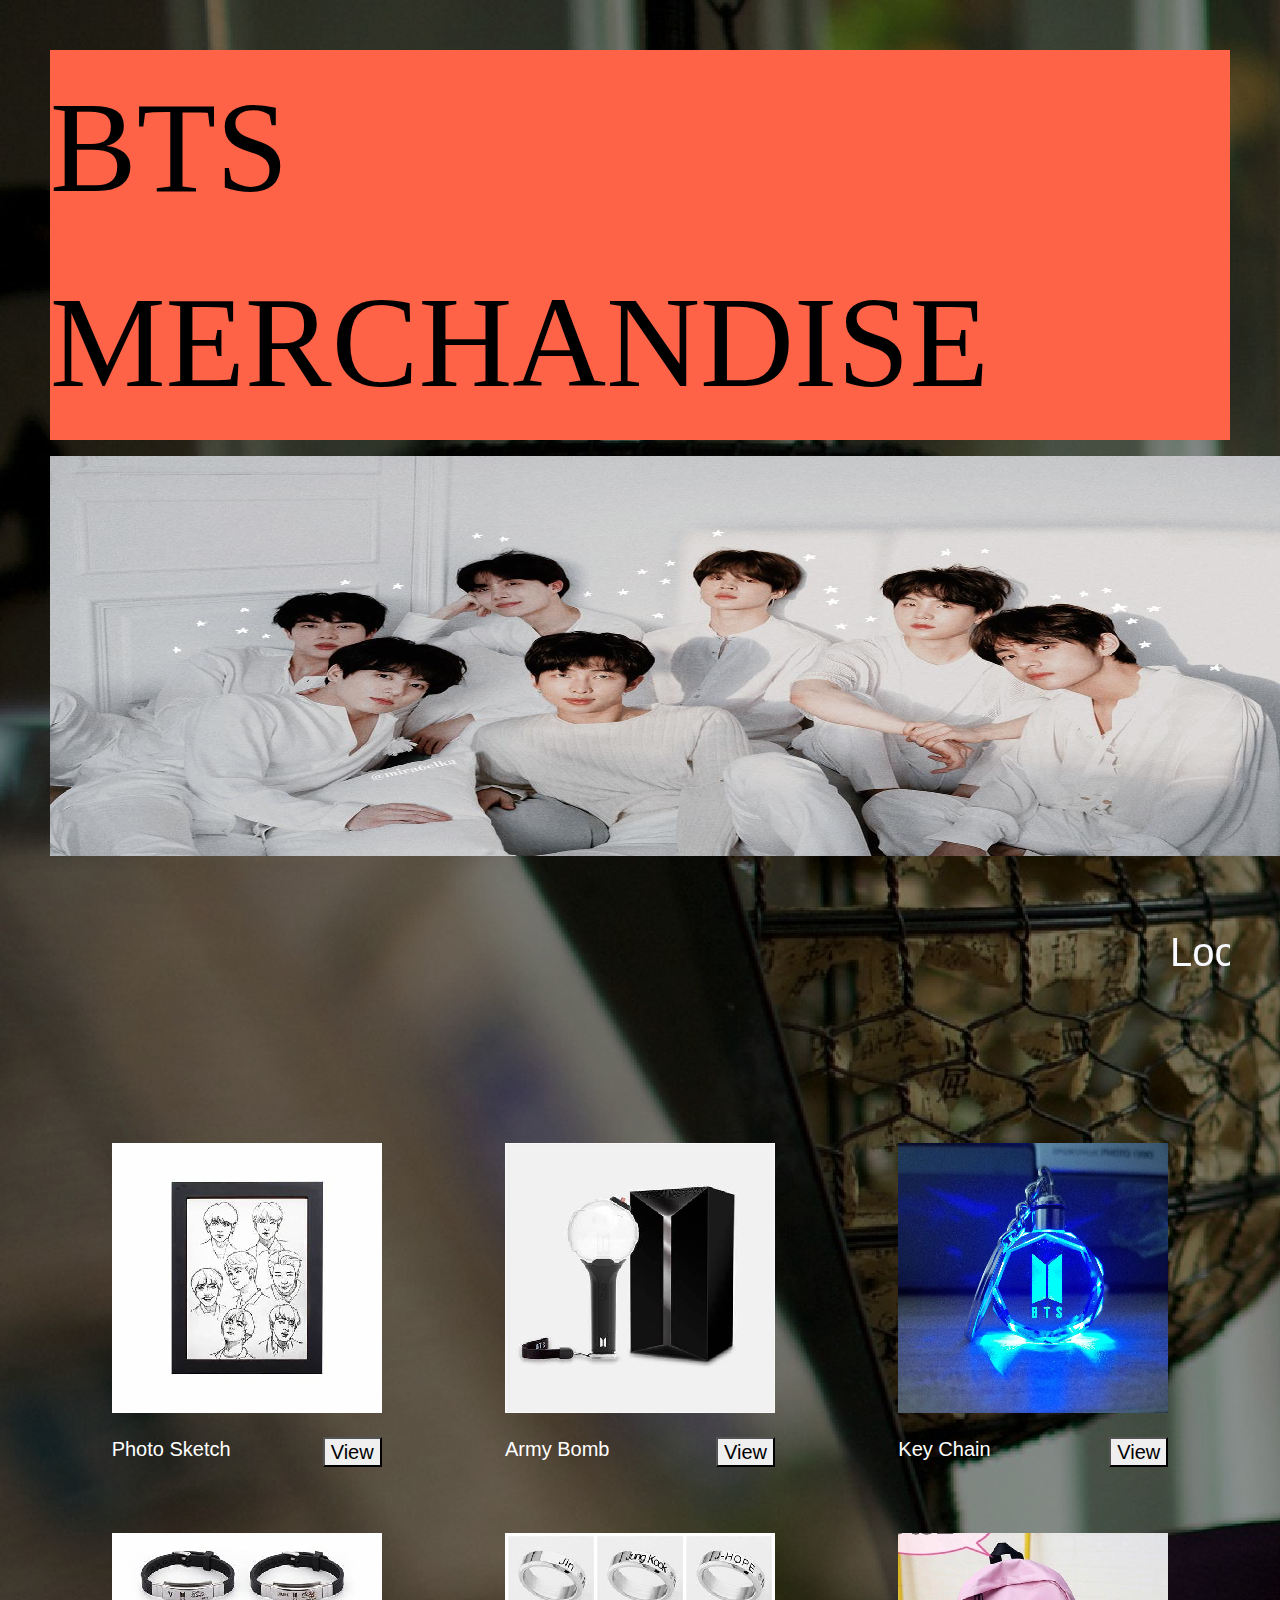
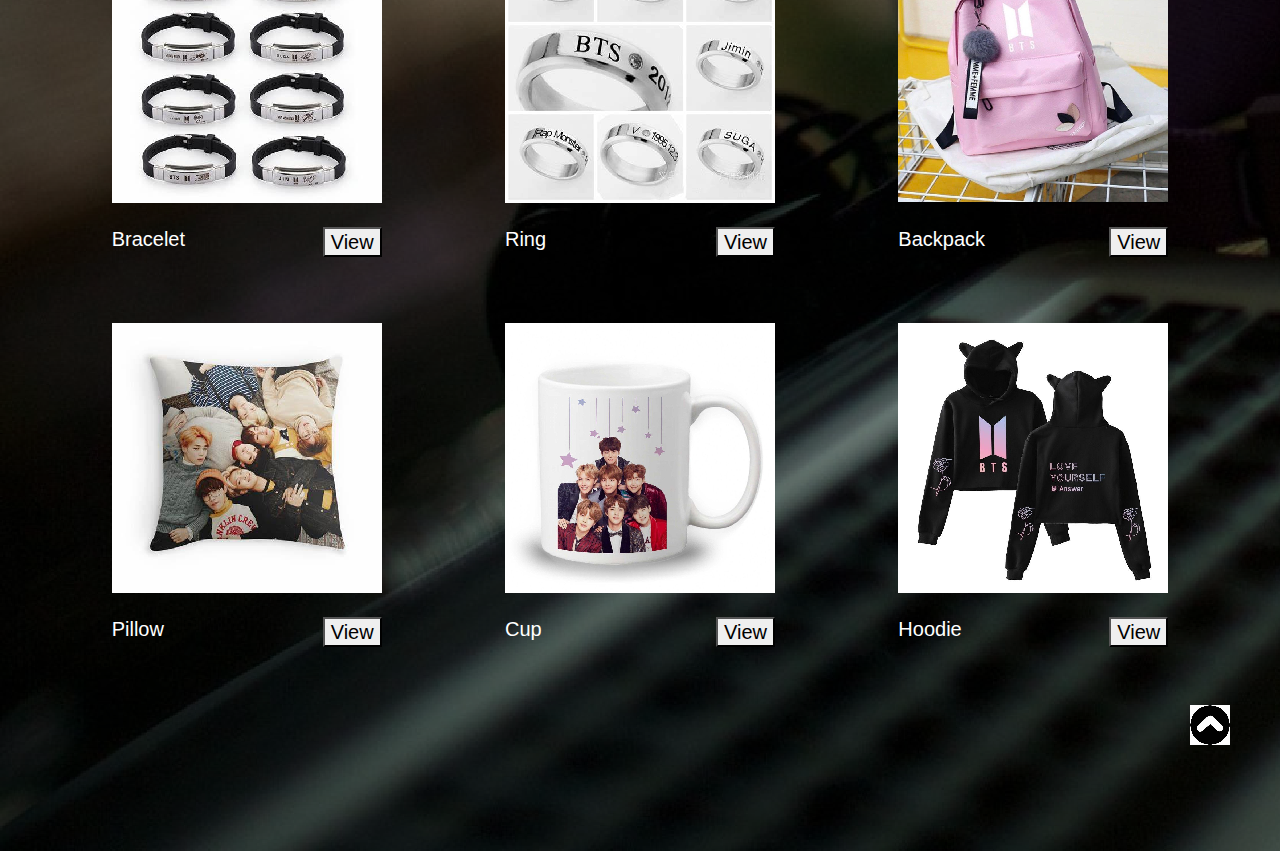
==== index.html @ 8e401bdd "Update index.html" ====
<!DOCTYPE html>
<html>
<head>
	<meta name="viewport"/>
<link rel="stylesheet" href="https://stackpath.bootstrapcdn.com/bootstrap/4.3.1/css/bootstrap.min.css" integrity="sha384-ggOyR0iXCbMQv3Xipma34MD+dH/1fQ784/j6cY/iJTQUOhcWr7x9JvoRxT2MZw1T" crossorigin="anonymous">
</head>
<style>
body{
	background:linear-gradient(rgba(0,0,0,0.4),rgba(0,0,0,0.4)),url("Images/back.jpg");
	background-postion:center;
	background-size: cover;
	image-rendering: pixelated;
	padding: 50px;

}
.title{
	font-family:  italic red serif;
	font-size: 130px;
	background-color: tomato;

}
.img-slider {
    position: relative;
    width: 100vw;
    height: 40px;
}
.img-slider .slider-container {
    position: absolute;
    width: 300%;
    height: 400px;
    top: 0;
    left:0;
    overflow: hidden;
    animation: slider 10s infinite;
}
.img-slider .slider-container .slide {
    position: relative;
    width: 32.33333333%;
    float: left;
    overflow: hidden
}
.img-slider .slider-container .slide img {
  display: block;
  width: 100%;
  height: 400px;
}
@keyframes slider {
    0%, 25%, 100%{left: 0}
    
    30%, 55%{left: -100%}
    
    60%, 85%{left: -200%}
}
	@viewport{
		 0%, 25%, 100%{left: 0}
    
    30%, 55%{left: -100%}
    
    60%, 85%{left: -200%}
}
		
</style>
<title>My Ecommerce Site</title>
<link href="index.css" ref="stylesheet" type="text/css">
</head>
<body>
	<p style="color:black" class="title">BTS MERCHANDISE</p>
	<Section class="img-slider"><div class="slider-container">
    
    <div class="slide">
      <img src="Images/img1.jpg" height="300px">
    </div>
    
    <div class="slide">
      <img src="Images/img2.jpg" height="300px">
    </div>

    <div class="slide">
      <img src="Images/img3.jpg" height="300px">
    </div>
    
  </div>
</Section>
<br><br><br><br><br><br><br><br><br>
<br><br><br><br><br><br><br><br><br>
<marquee direction="left" scroll-behaviour="smooth"> <h1 style="color:ghostwhite;">Look at a glance of BTS products!!</h1></marquee>
<br><br><br><br><br><br><br>
<div  class="d-flex flex-row justify-content-around my-flex-container">
<div class="p-2 my-flex-item">
<img src="Images/frame.jpeg" height="270px" width="270px"><h5  style="color:white" ><br>Photo Sketch <a href="frame.html"><button style="float:right" class="w3-button w3-red w3-round-large">View</button></a></h5></div>
<div class="p-2 my-flex-item">
<img src="Images/army bomb.jpeg" height="270px" width="270px"><h5 style="color:white"><br>Army Bomb<a href="army bomb.html"><button style="float:right" class="w3-button w3-red w3-round-large">View</button></a></h5></div>
<div class="p-2 my-flex-item">
<img src="Images/bts keychain.jpg" height="270px" width="270"><h5 style="color:white"><br>Key Chain <a href="key chain.html"><button style="float:right" class="w3-button w3-red w3-round-large">View</button></a></h5></div>
</div>
<br><br>
<div  class="d-flex flex-row justify-content-around my-flex-container">
<div class="p-2 my-flex-item1">
<img src="Images/bracelet.jpeg" height="270px" width="270px"><h5 style="color:white"><br>Bracelet <a href="bracelet.html"><button style="float:right" class="w3-button w3-red w3-round-large">View</button></a></h5>
</div>
<div class="p-2 my-flex-item">
<img src="Images/ring.jpeg" height="270px" width="270px"><h5 style="color:white"><br>Ring <a href="ring.html"><button style="float:right" class="w3-button w3-red w3-round-large">View </button></a></h5></div>
<div class="p-2 my-flex-item">
<img src="Images/bts backpack.jpg" height="270px" width="270px"><h5 style="color:white"><br> Backpack <a href="bag.html"><button style="float:right" class="w3-button w3-red w3-round-large">View</button></a></h5></div>
</div>
<br><br>
<div  class="d-flex flex-row justify-content-around my-flex-container">
<div class="p-2 my-flex-item">
<img src="Images/pillow.jpeg" height="270px" width="270px"><h5 style="color:white"><br> Pillow <a href="pillow.html"><button style="float:right" class="w3-button w3-red w3-round-large">View</button></a></h5></div>
<div class="p-2 my-flex-item">
<img src="Images/bts cup.jpg" height="270px" width="270px"><h5 style="color:white"><br> Cup <a href="cup.html"><button style="float:right" class="w3-button w3-red w3-round-large">View</button></a></h5></div>
<div class="p-2 my-flex-item">
<img src="Images/bts hoodie.jpg" height="270px" width="270px"><h5 style="color:white"> <br>Hoodie <a href="hoodie.html"><button style="float:right" class="w3-button w3-red w3-round-large">View</button></a></h5></div>
</div>
<br><br>
<a href="#"><img src="Images/up.jpeg" height="40px" width="40px" style="float:right;"></a>
<br><br><br><br>
</body>
<script>
    $(document).ready(function () {
        $("#MySlideShow > div:gt(0)").hide();
        setInterval(function () {
            $('#MySlideShow > div:first')
                .fadeOut(100)
                .next()
                .fadeIn(100)
                .end()
                .appendTo('#MySlideShow');
        }, 1000);
    });
</script>
</html>
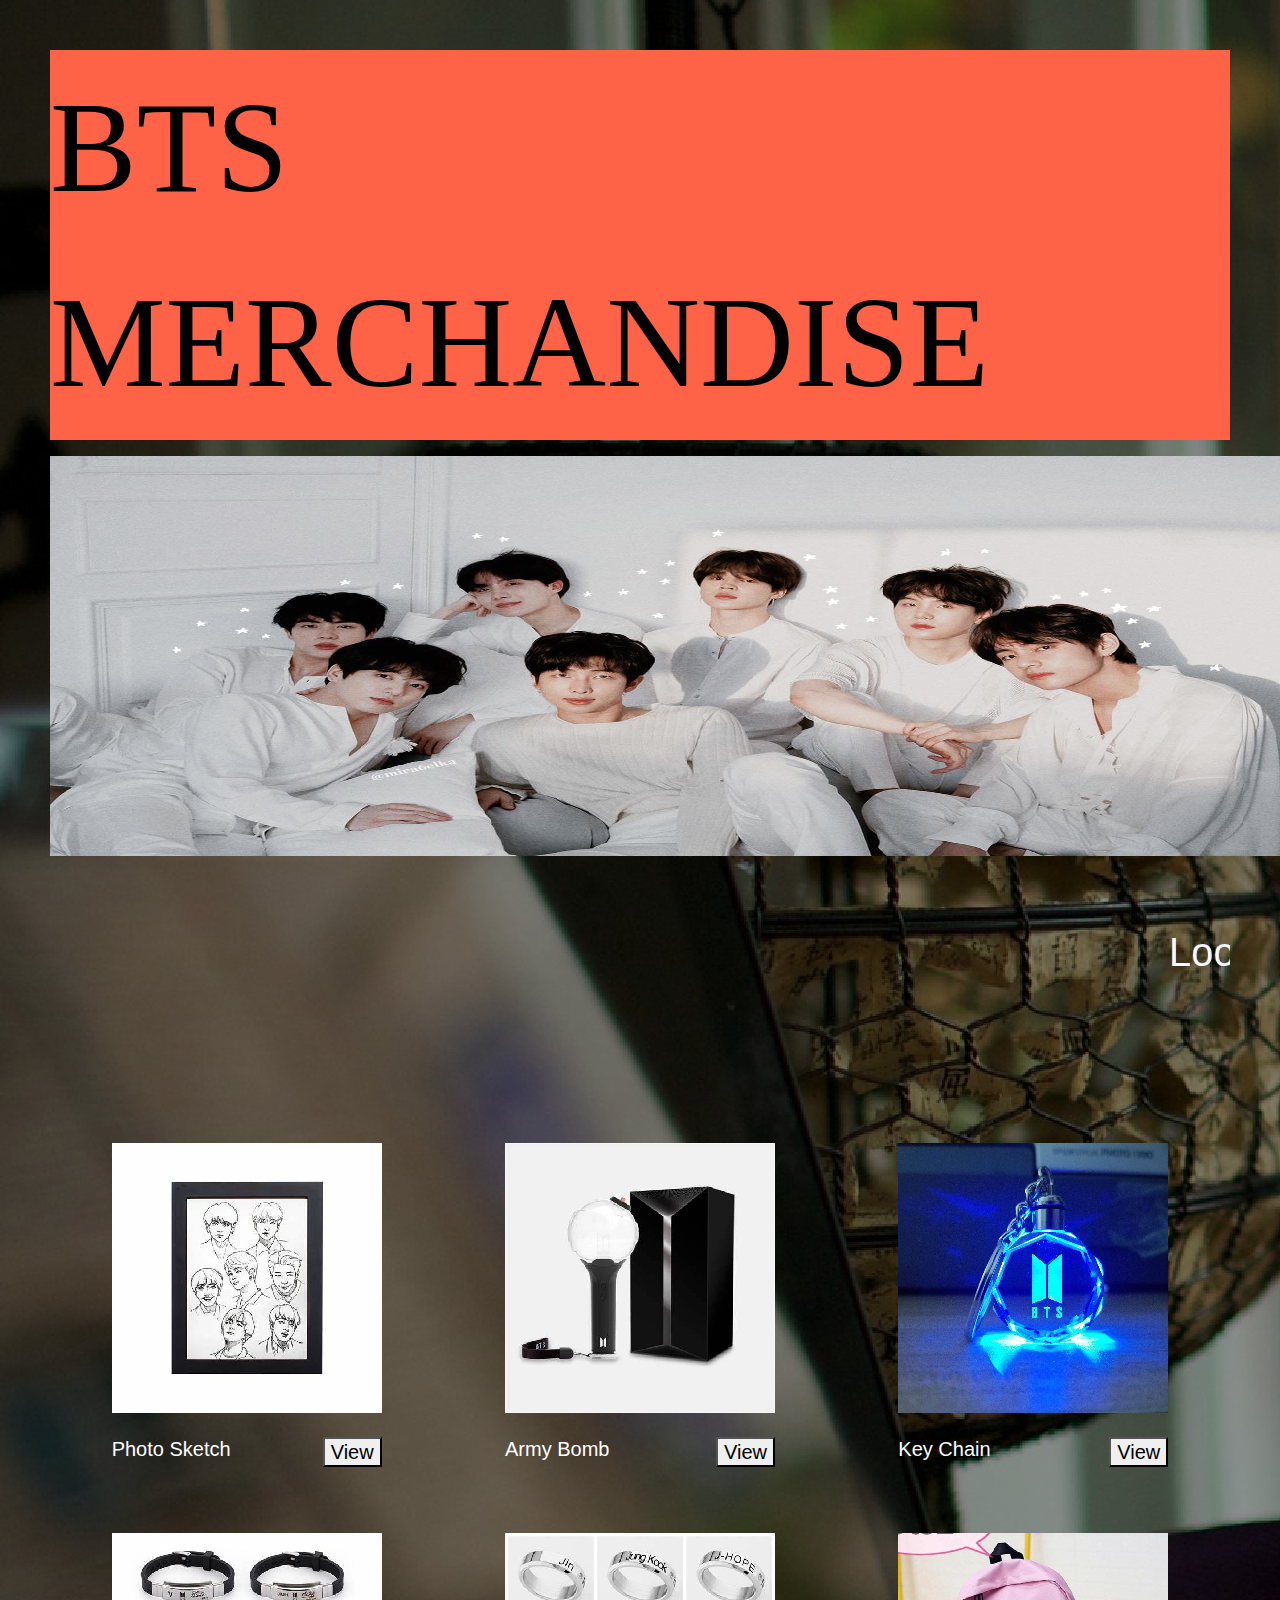
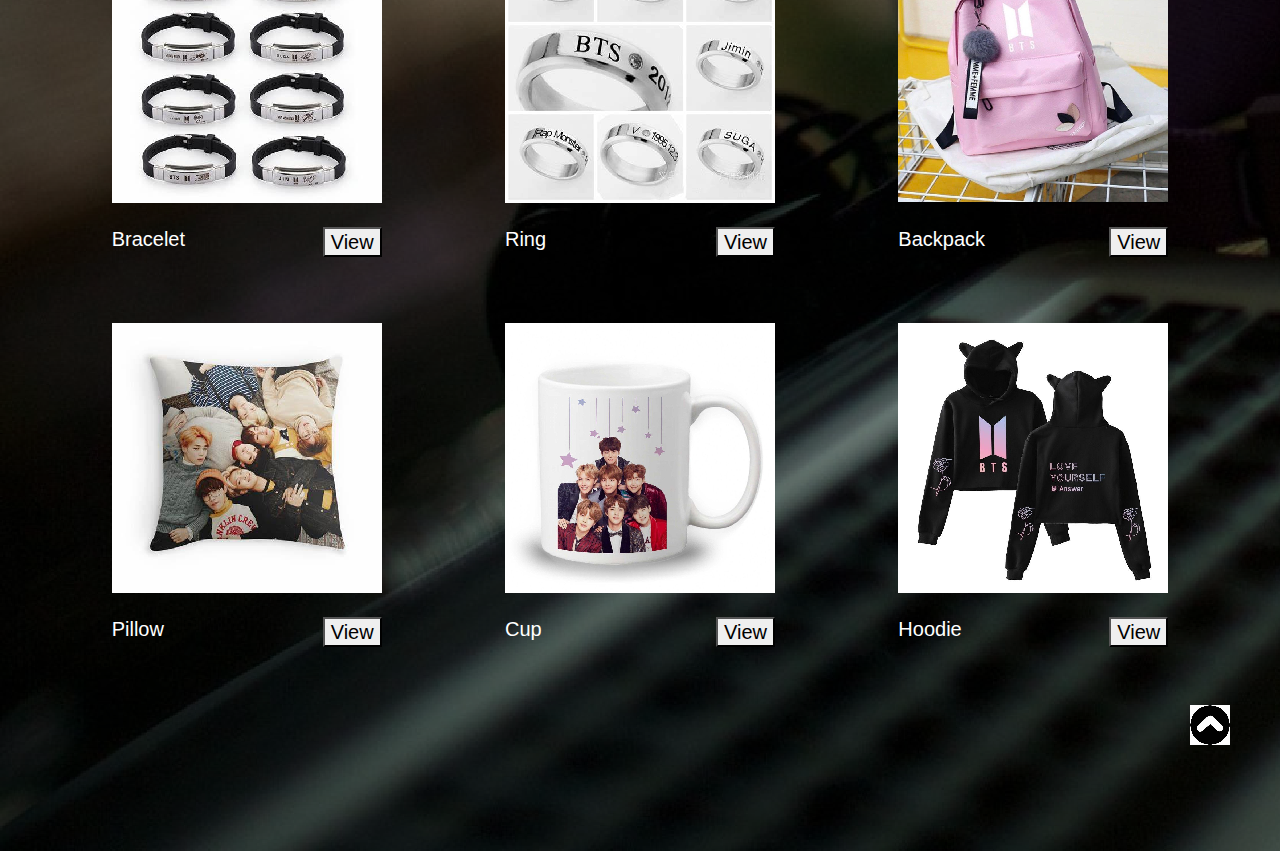
==== commit ce78d531: "Update index.html" ====
--- a/index.html
+++ b/index.html
@@ -1,7 +1,7 @@
 <!DOCTYPE html>
 <html>
 <head>
-	<meta name="viewport"/>
+
 <link rel="stylesheet" href="https://stackpath.bootstrapcdn.com/bootstrap/4.3.1/css/bootstrap.min.css" integrity="sha384-ggOyR0iXCbMQv3Xipma34MD+dH/1fQ784/j6cY/iJTQUOhcWr7x9JvoRxT2MZw1T" crossorigin="anonymous">
 </head>
 <style>
@@ -46,17 +46,9 @@
 }
 @keyframes slider {
     0%, 25%, 100%{left: 0}
-    
     30%, 55%{left: -100%}
-    
     60%, 85%{left: -200%}
-}
-	@viewport{
-		 0%, 25%, 100%{left: 0}
-    
-    30%, 55%{left: -100%}
-    
-    60%, 85%{left: -200%}
+
 }
 		
 </style>
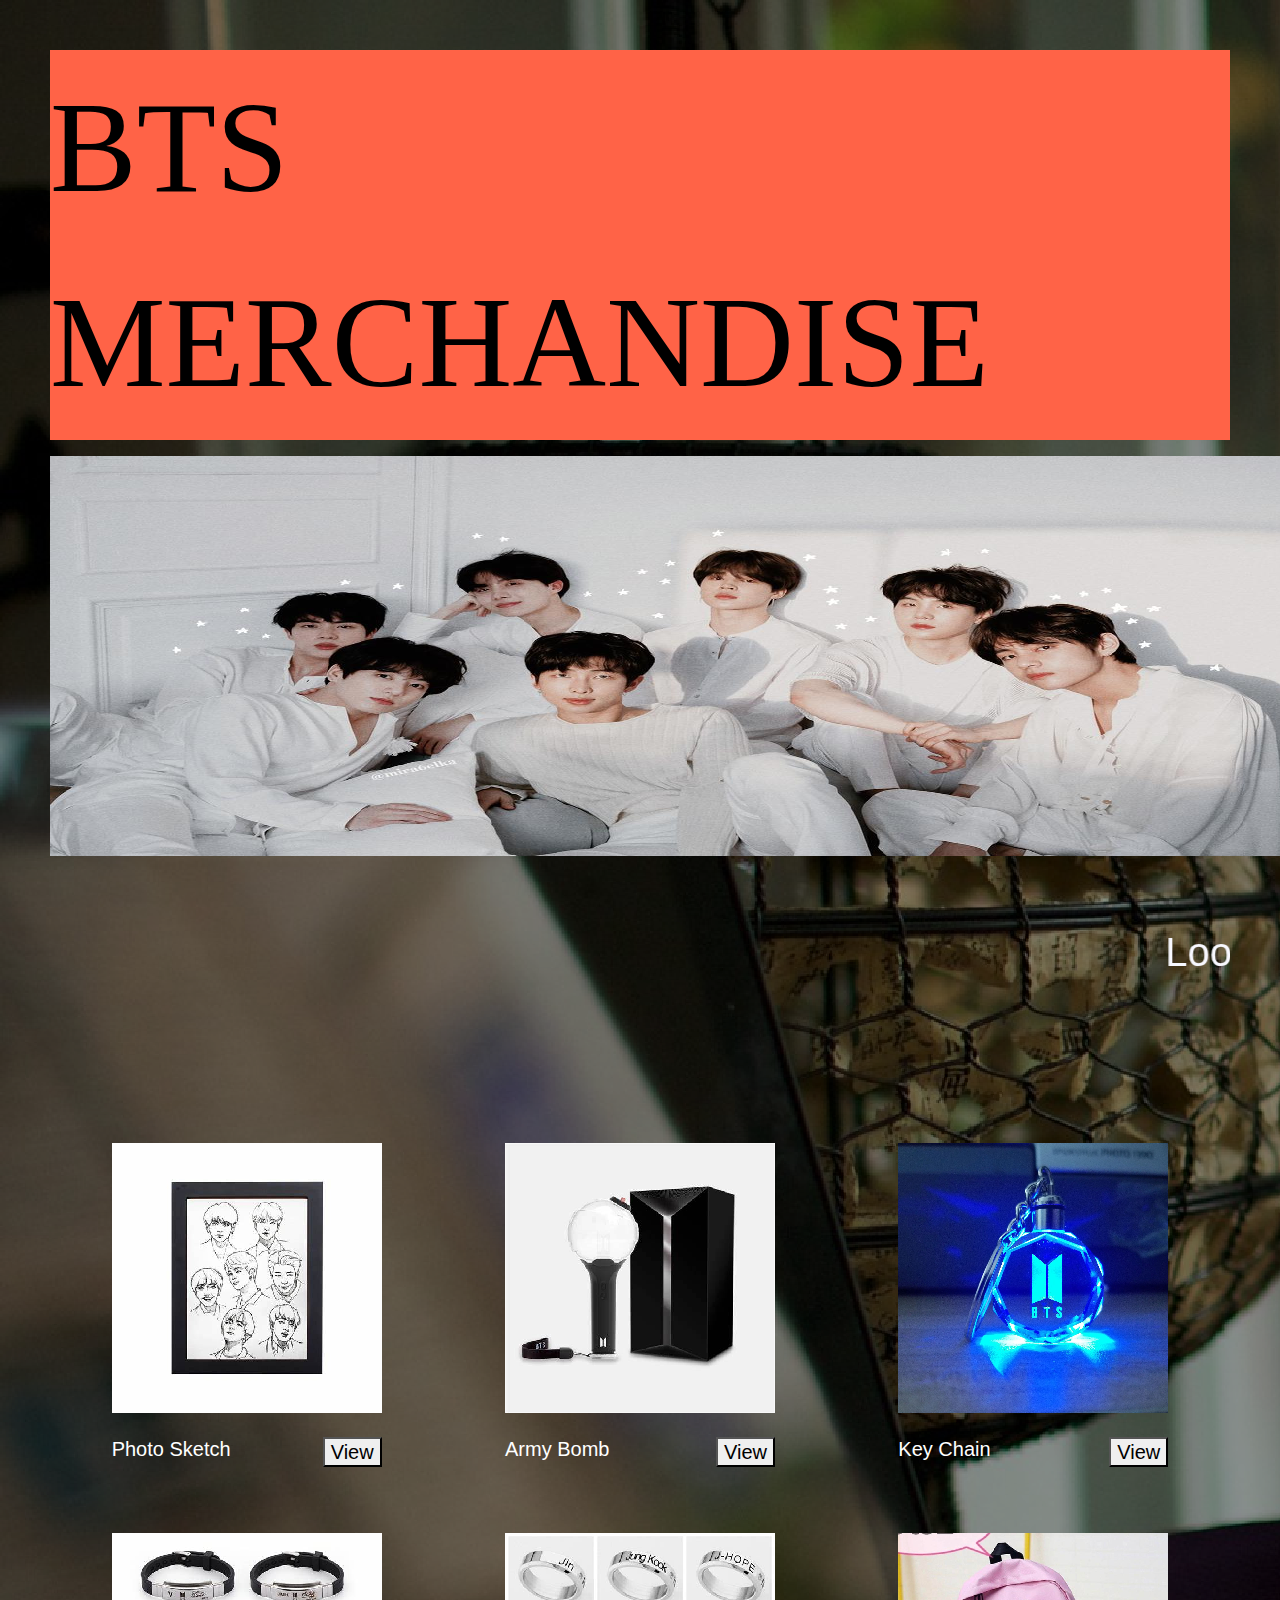
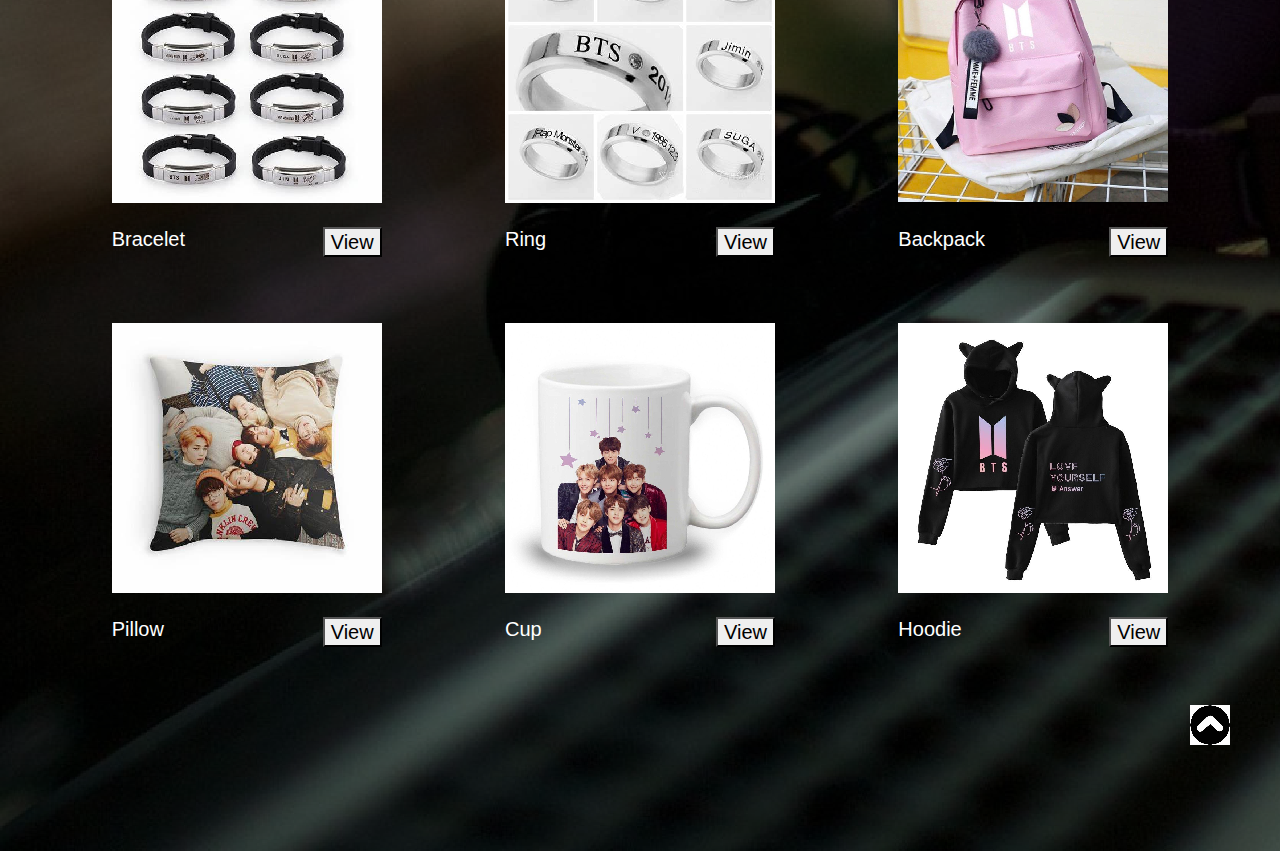
==== commit e9b9fbd9: "Update index.html" ====
--- a/index.html
+++ b/index.html
@@ -1,7 +1,7 @@
 <!DOCTYPE html>
 <html>
 <head>
-
+	<meta name="viewport" content="user-scalable=no"/>
 <link rel="stylesheet" href="https://stackpath.bootstrapcdn.com/bootstrap/4.3.1/css/bootstrap.min.css" integrity="sha384-ggOyR0iXCbMQv3Xipma34MD+dH/1fQ784/j6cY/iJTQUOhcWr7x9JvoRxT2MZw1T" crossorigin="anonymous">
 </head>
 <style>
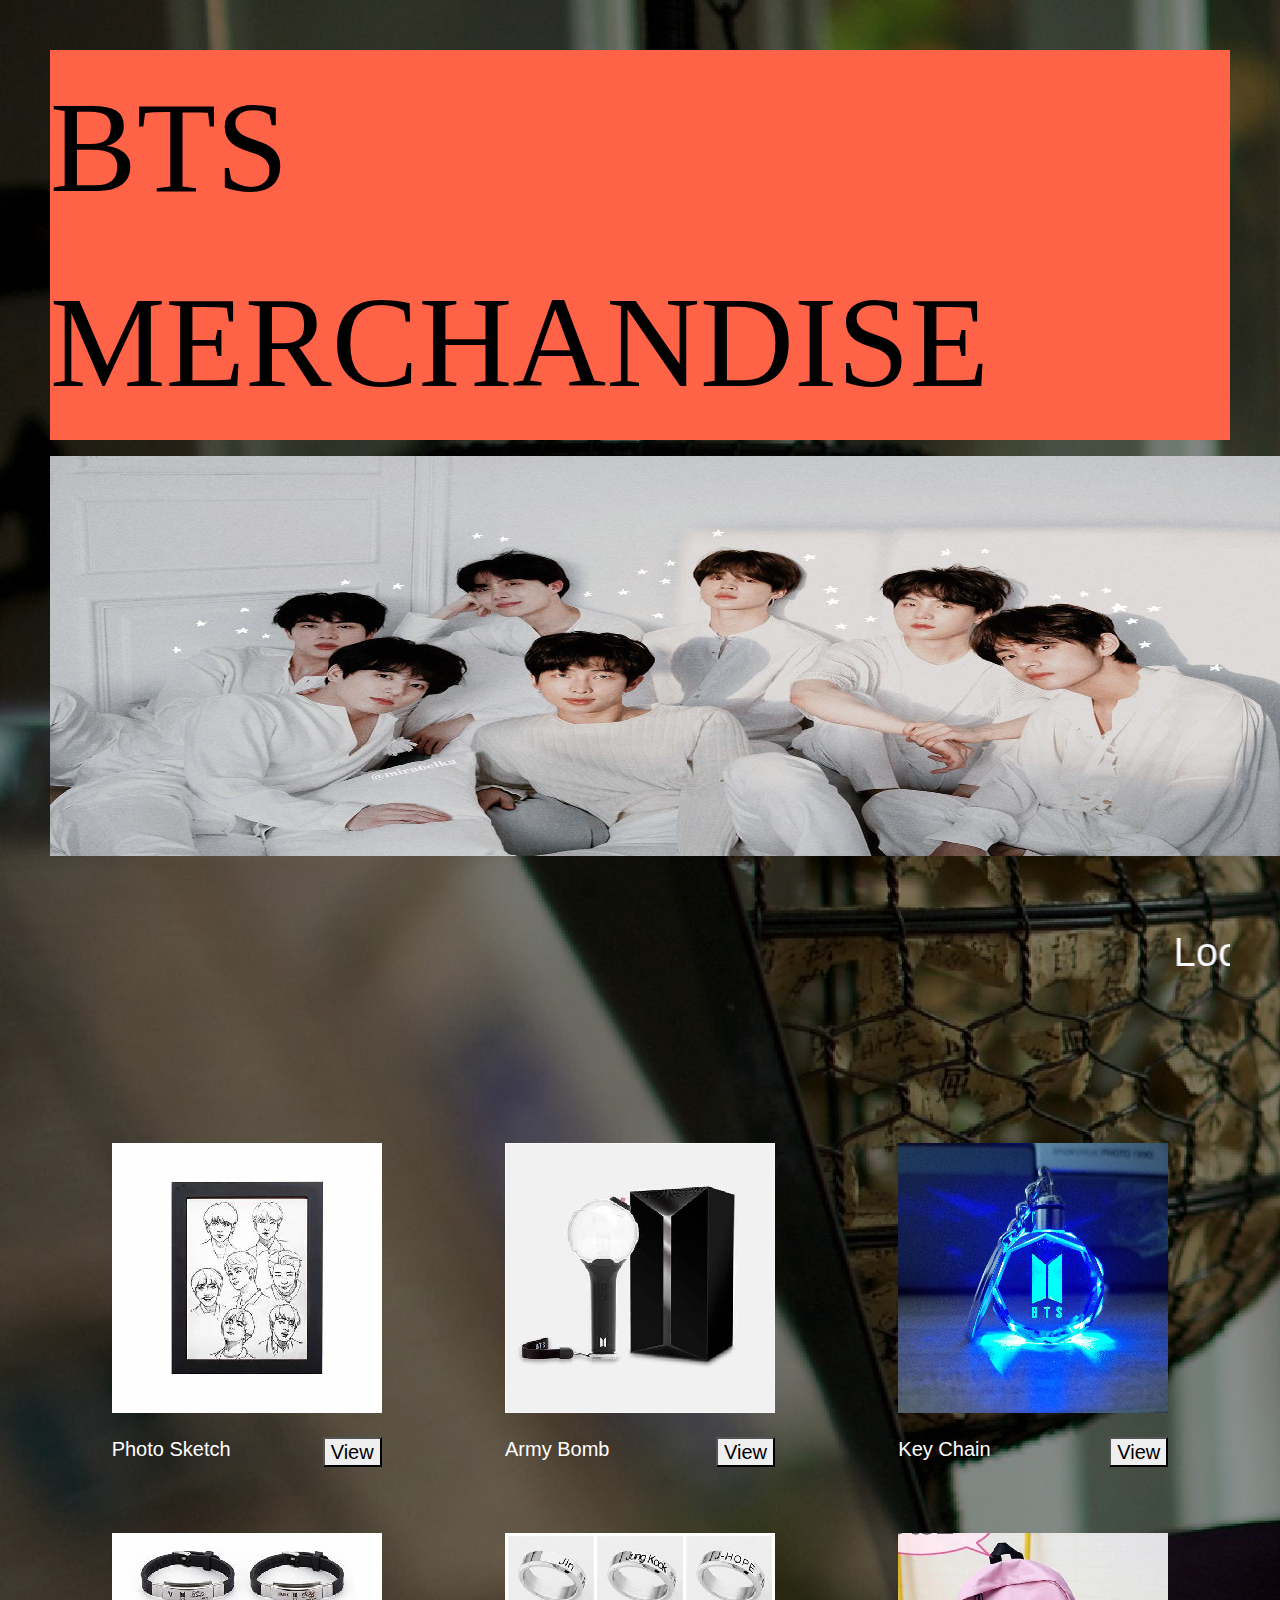
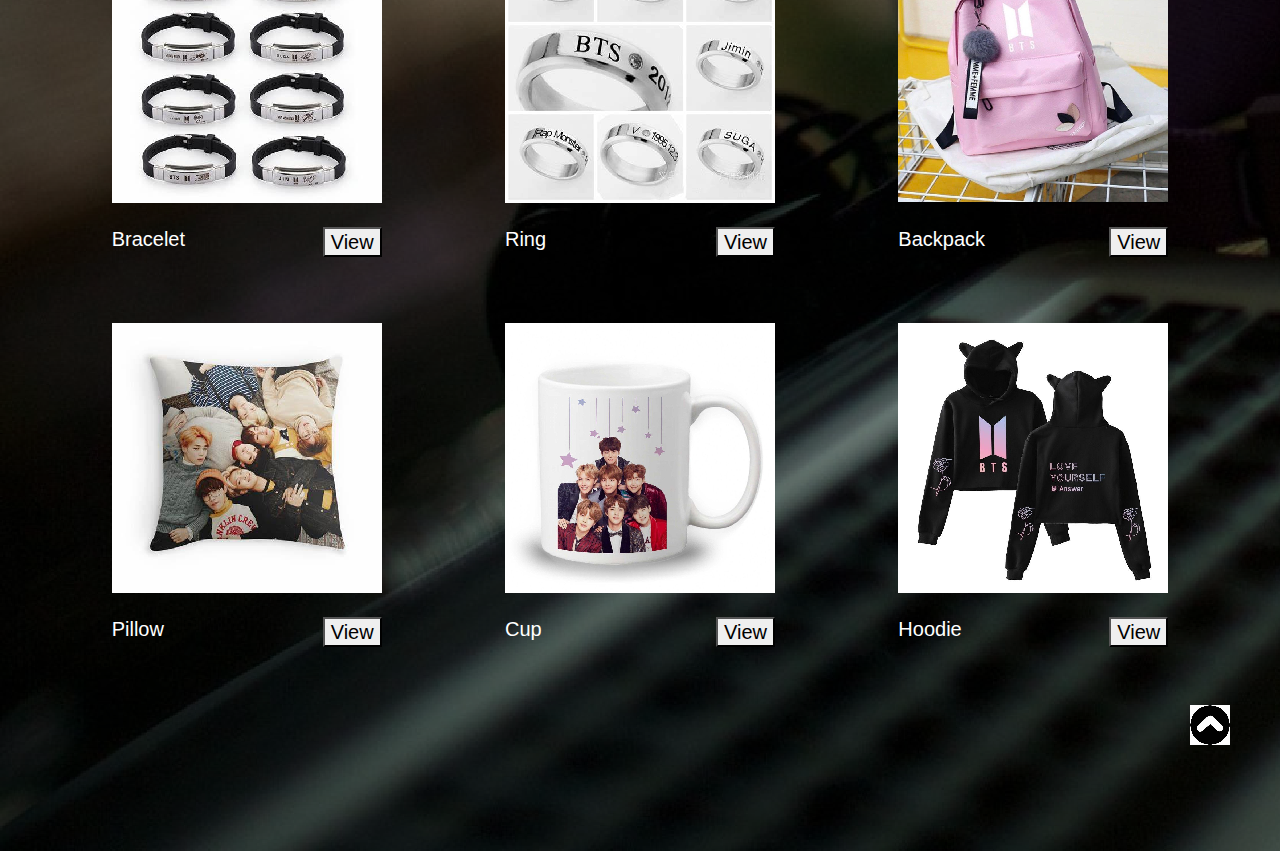
==== commit b3514d7f: "Update index.html" ====
(no text change in the page or its own stylesheets)
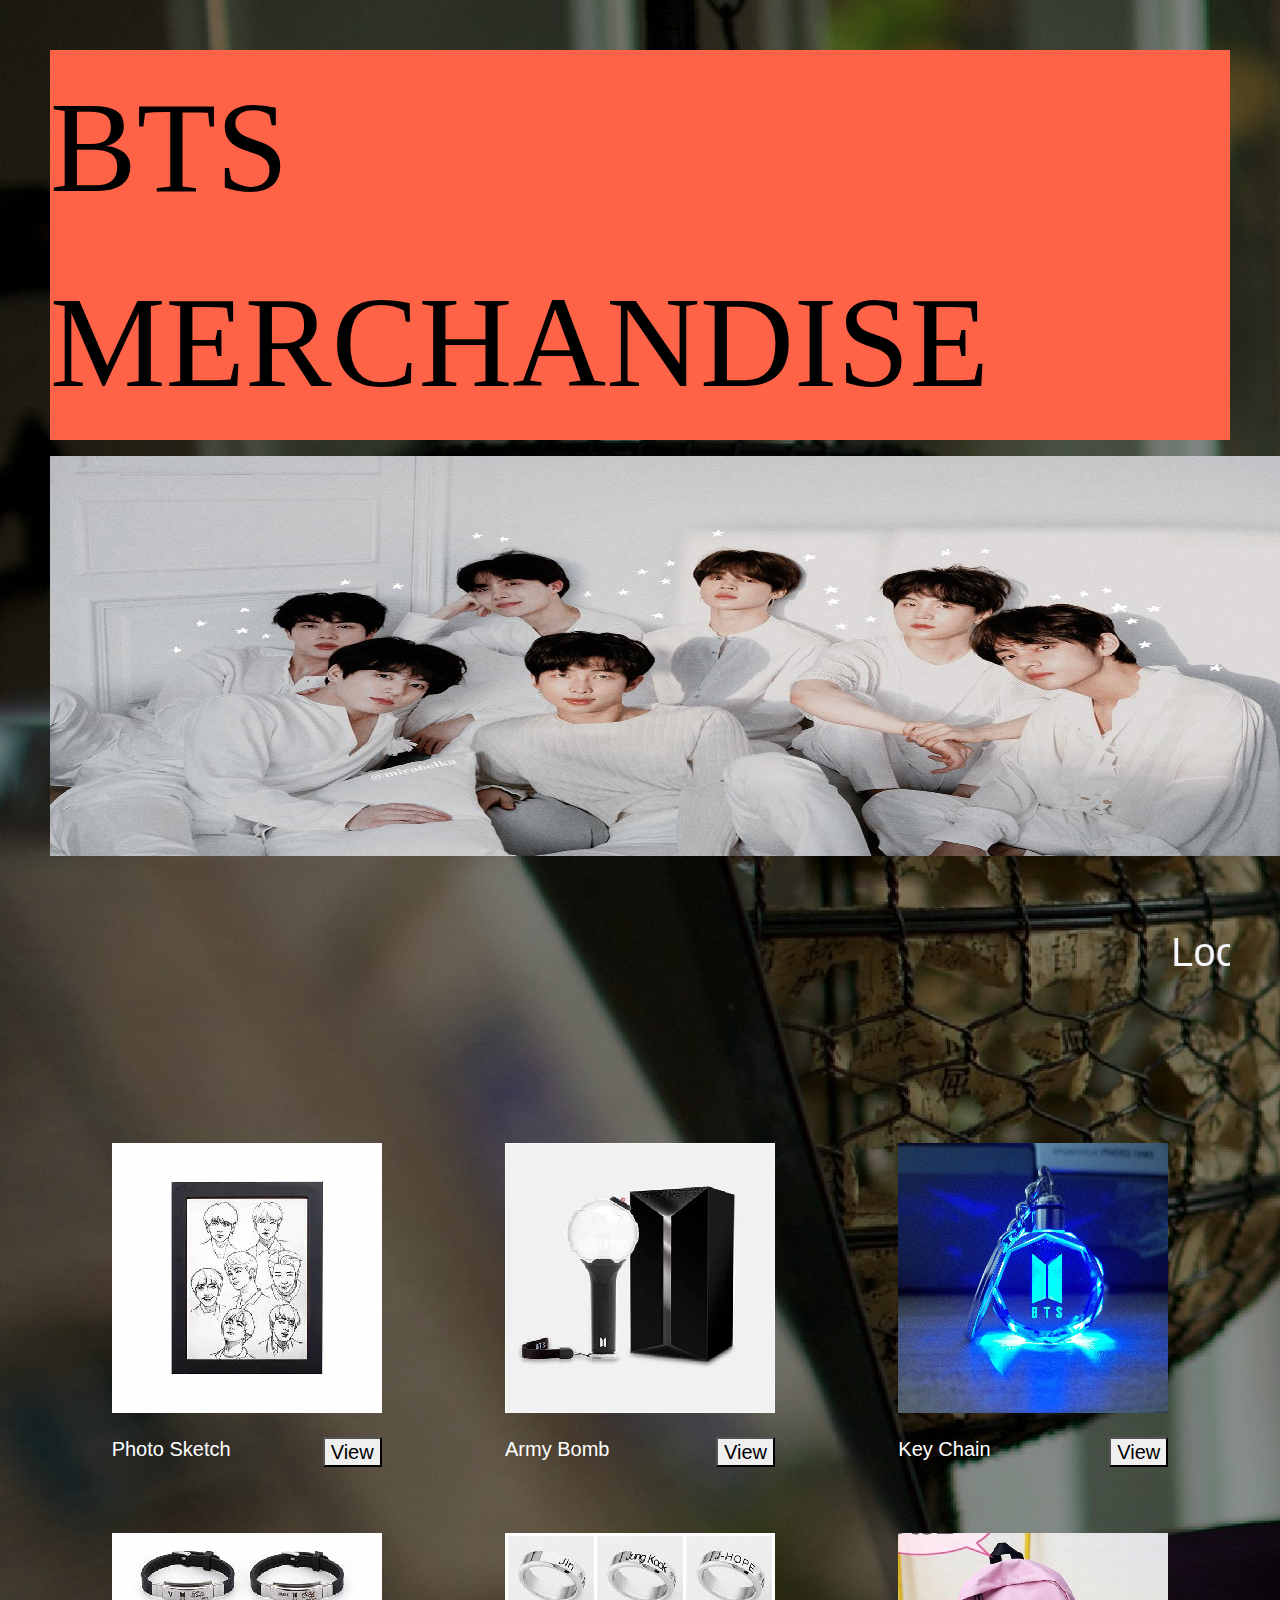
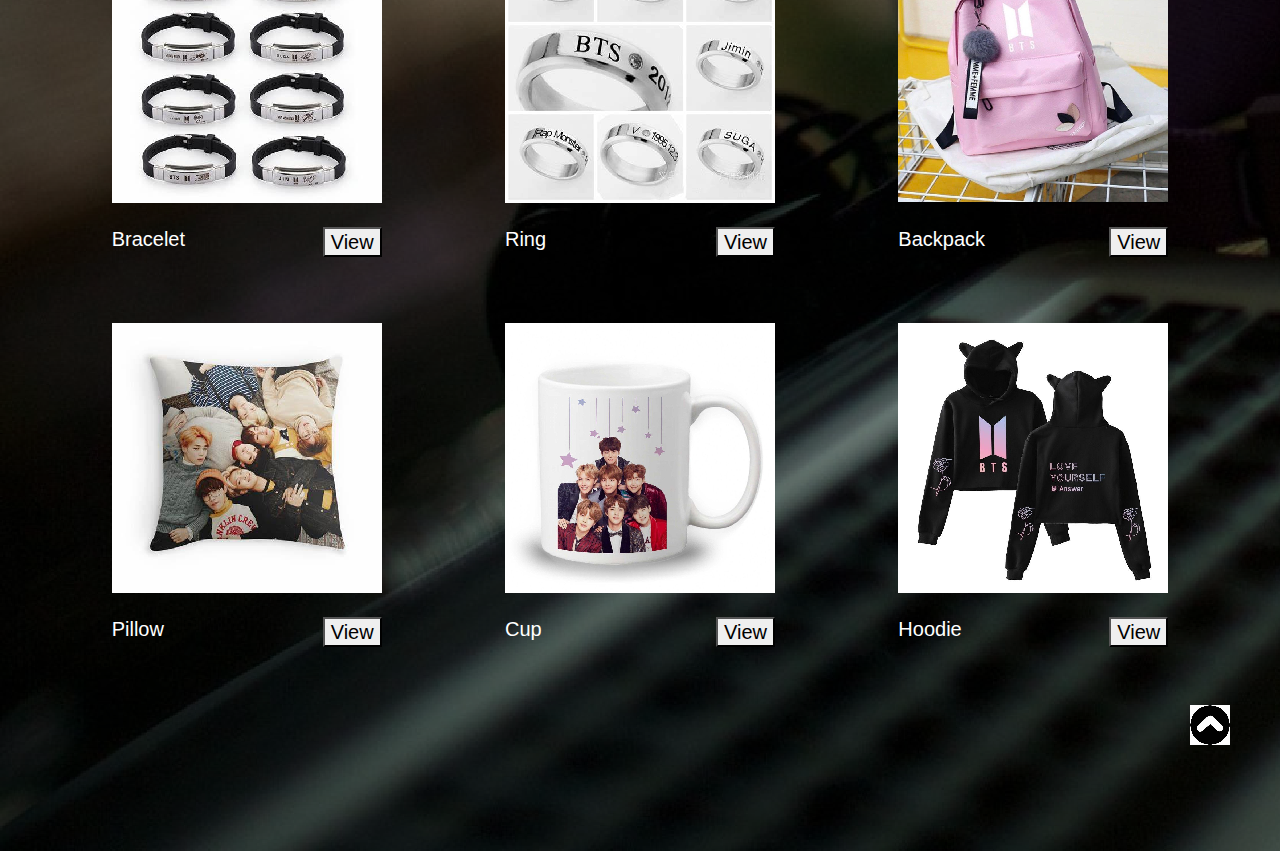
==== commit dcec5c7b: "Update index.html" ====
--- a/index.html
+++ b/index.html
@@ -1,7 +1,7 @@
 <!DOCTYPE html>
 <html>
 <head>
-	<meta name="viewport" content="user-scalable=no"/>
+	<meta name="viewport" content="maximum-scale=6"/>
 <link rel="stylesheet" href="https://stackpath.bootstrapcdn.com/bootstrap/4.3.1/css/bootstrap.min.css" integrity="sha384-ggOyR0iXCbMQv3Xipma34MD+dH/1fQ784/j6cY/iJTQUOhcWr7x9JvoRxT2MZw1T" crossorigin="anonymous">
 </head>
 <style>
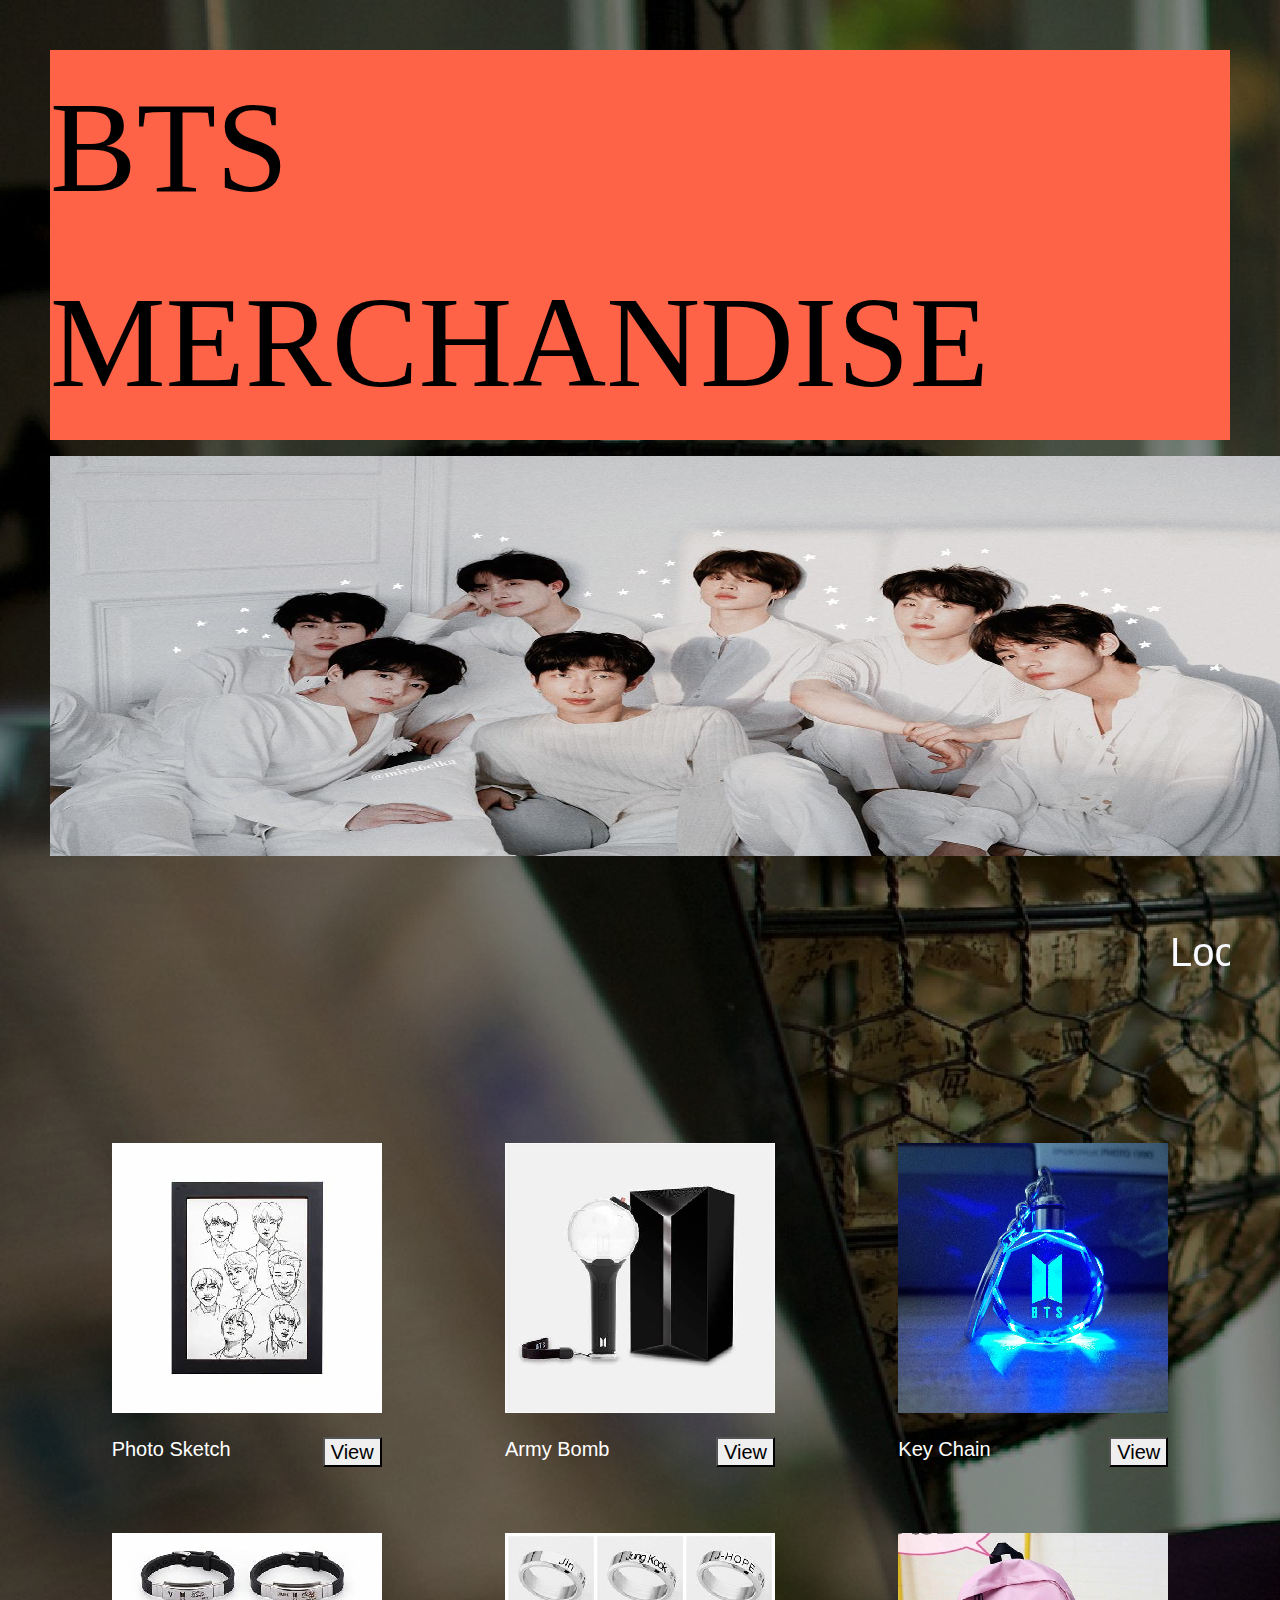
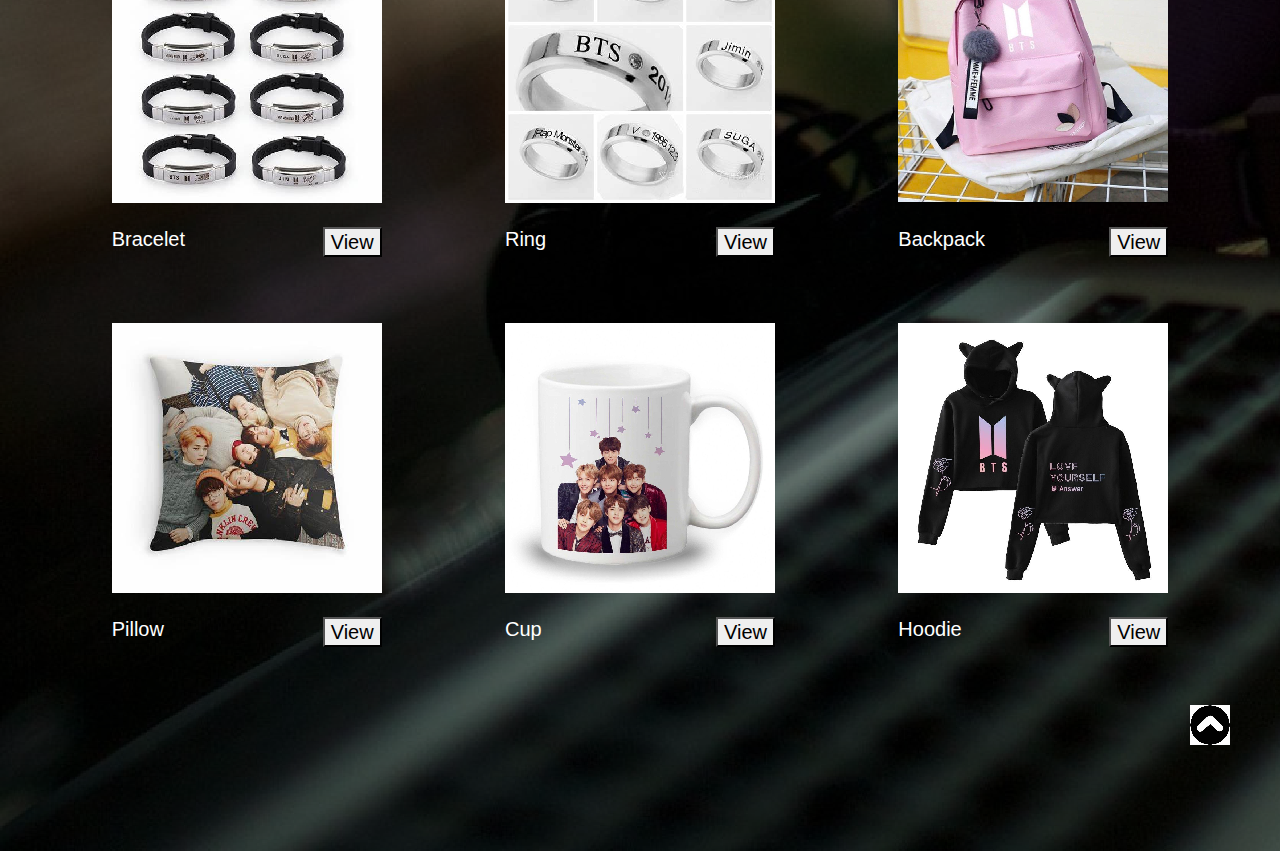
==== commit 754547e4: "Update index.html" ====
--- a/index.html
+++ b/index.html
@@ -1,7 +1,7 @@
 <!DOCTYPE html>
 <html>
 <head>
-	<meta name="viewport" content="maximum-scale=6"/>
+	<meta name="viewport" content="user-scalable=no"/>
 <link rel="stylesheet" href="https://stackpath.bootstrapcdn.com/bootstrap/4.3.1/css/bootstrap.min.css" integrity="sha384-ggOyR0iXCbMQv3Xipma34MD+dH/1fQ784/j6cY/iJTQUOhcWr7x9JvoRxT2MZw1T" crossorigin="anonymous">
 </head>
 <style>
